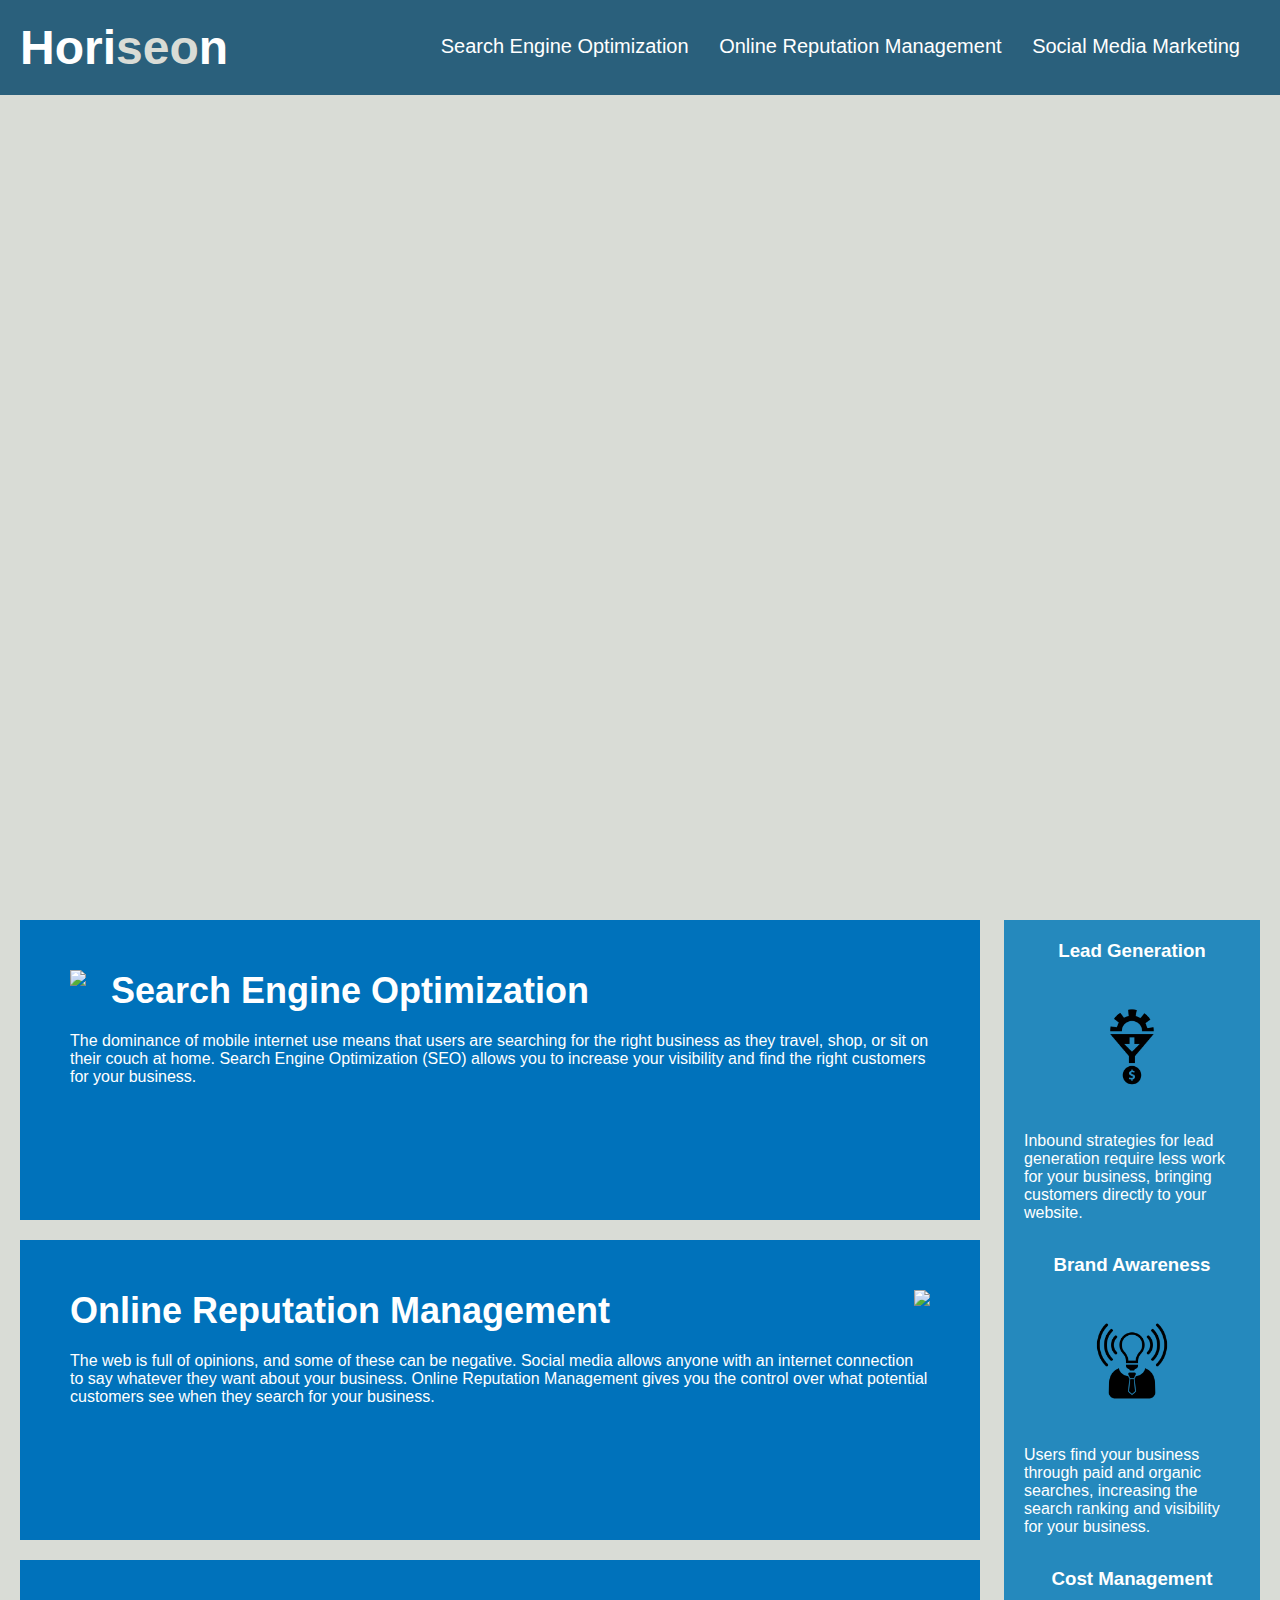
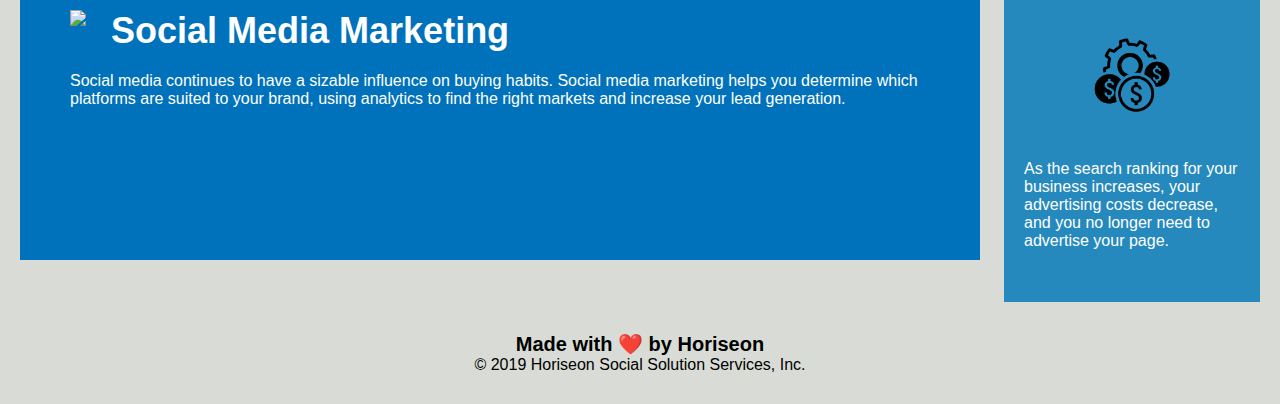
==== 02-Challenge/Develop/index.html @ e79a4ec8 "added challenge folder" ====
<!DOCTYPE html>
<html lang="en-us">

<head>
    <meta charset="UTF-8" />
    <link rel="stylesheet" href="./assets/css/style.css">
    <title>website</title>
</head>

<body>
    <div class="header">
        <h1>Hori<span class="seo">seo</span>n</h1>
        <div>
            <ul>
                <li>
                    <a href="#search-engine-optimization">Search Engine Optimization</a>
                </li>
                <li>
                    <a href="#online-reputation-management">Online Reputation Management</a>
                </li>
                <li>
                    <a href="#social-media-marketing">Social Media Marketing</a>
                </li>
            </ul>
        </div>
    </div>
    <div class="hero"></div>
    <div class="content">
        <div class="search-engine-optimization">
            <img src="./assets/images/search-engine-optimization.jpg" class="float-left" />
            <h2>Search Engine Optimization</h2>
            <p>
                The dominance of mobile internet use means that users are searching for the right business as they travel, shop, or sit on their couch at home. Search Engine Optimization (SEO) allows you to increase your visibility and find the right customers for your business.
            </p>
        </div>
        <div id="online-reputation-management" class="online-reputation-management">
            <img src="./assets/images/online-reputation-management.jpg" class="float-right" />
            <h2>Online Reputation Management</h2>
            <p>
                The web is full of opinions, and some of these can be negative. Social media allows anyone with an internet connection to say whatever they want about your business. Online Reputation Management gives you the control over what potential customers see when they search for your business.
            </p>
        </div>
        <div id="social-media-marketing" class="social-media-marketing">
            <img src="./assets/images/social-media-marketing.jpg" class="float-left" />
            <h2>Social Media Marketing</h2>
            <p>
                Social media continues to have a sizable influence on buying habits. Social media marketing helps you determine which platforms are suited to your brand, using analytics to find the right markets and increase your lead generation.
            </p>
        </div>
    </div>
    <div class="benefits">
        <div class="benefit-lead">
            <h3>Lead Generation</h3>
            <img src="./assets/images/lead-generation.png" />
            <p>
                Inbound strategies for lead generation require less work for your business, bringing customers directly to your website.
            </p>
        </div>
        <div class="benefit-brand">
            <h3>Brand Awareness</h3>
            <img src="./assets/images/brand-awareness.png" />
            <p>
                Users find your business through paid and organic searches, increasing the search ranking and visibility for your business.
            </p>
        </div>
        <div class="benefit-cost">
            <h3>Cost Management</h3>
            <img src="./assets/images/cost-management.png" />
            <p>
                As the search ranking for your business increases, your advertising costs decrease, and you no longer need to advertise your page.
            </p>
        </div>
    </div>
    <div class="footer">
        <h2>Made with ❤️️ by Horiseon</h2>
        <p>
            &copy; 2019 Horiseon Social Solution Services, Inc.
        </p>
    </div>
</body>

</html>
---- 02-Challenge/Develop/assets/css/style.css ----
* {
    box-sizing: border-box;
    padding: 0;
    margin: 0;
}

body {
    background-color: #d9dcd6;
}

.header {
    padding: 20px;
    font-family: 'Trebuchet MS', 'Lucida Sans Unicode', 'Lucida Grande', 'Lucida Sans', Arial, sans-serif;
    background-color: #2a607c;
    color: #ffffff;
}

.header h1 {
    display: inline-block;
    font-size: 48px;
}

.header h1 .seo {
    color: #d9dcd6;
}

.header div {
    padding-top: 15px;
    margin-right: 20px;
    float: right;
    font-family: 'Gill Sans', 'Gill Sans MT', Calibri, 'Trebuchet MS', sans-serif;
    font-size: 20px;
}

.header div ul {
    list-style-type: none;
}

.header div ul li {
    display: inline-block;
    margin-left: 25px;
}

a {
    color: #ffffff;
    text-decoration: none;
}

p {
    font-size: 16px;
}

.hero {
    height: 800px;
    width: 100%;
    margin-bottom: 25px;
    background-image: url("../images/digital-marketing-meeting.jpg");
    background-size: cover;
    background-position: center;
}

.float-left {
    float: left;
    margin-right: 25px;
}

.float-right {
    float: right;
    margin-left: 25px;
}

.content {
    width: 75%;
    display: inline-block;
    margin-left: 20px;
}

.benefits {
    margin-right: 20px;
    padding: 20px;
    clear: both;
    float: right;
    width: 20%;
    height: 100%;
    font-family: 'Gill Sans', 'Gill Sans MT', Calibri, 'Trebuchet MS', sans-serif;
    background-color: #2589bd;
}

.benefit-lead {
    margin-bottom: 32px;
    color: #ffffff;
}

.benefit-brand {
    margin-bottom: 32px;
    color: #ffffff;
}

.benefit-cost {
    margin-bottom: 32px;
    color: #ffffff;
}

.benefit-lead h3 {
    margin-bottom: 10px;
    text-align: center;
}

.benefit-brand h3 {
    margin-bottom: 10px;
    text-align: center;
}

.benefit-cost h3 {
    margin-bottom: 10px;
    text-align: center;
}

.benefit-lead img {
    display: block;
    margin: 10px auto;
    max-width: 150px;
}

.benefit-brand img {
    display: block;
    margin: 10px auto;
    max-width: 150px;
}

.benefit-cost img {
    display: block;
    margin: 10px auto;
    max-width: 150px;
}

.search-engine-optimization {
    margin-bottom: 20px;
    padding: 50px;
    height: 300px;
    font-family: 'Gill Sans', 'Gill Sans MT', Calibri, 'Trebuchet MS', sans-serif;
    background-color: #0072bb;
    color: #ffffff;
}

.online-reputation-management {
    margin-bottom: 20px;
    padding: 50px;
    height: 300px;
    font-family: 'Gill Sans', 'Gill Sans MT', Calibri, 'Trebuchet MS', sans-serif;
    background-color: #0072bb;
    color: #ffffff;
}

.social-media-marketing {
    margin-bottom: 20px;
    padding: 50px;
    height: 300px;
    font-family: 'Gill Sans', 'Gill Sans MT', Calibri, 'Trebuchet MS', sans-serif;
    background-color: #0072bb;
    color: #ffffff;
}

.search-engine-optimization img {
    max-height: 200px;
}

.online-reputation-management img {
    max-height: 200px;
}

.social-media-marketing img {
    max-height: 200px;
}

.search-engine-optimization h2 {
    margin-bottom: 20px;
    font-size: 36px;
}

.online-reputation-management h2 {
    margin-bottom: 20px;
    font-size: 36px;
}

.social-media-marketing h2 {
    margin-bottom: 20px;
    font-size: 36px;
}

.footer {
    padding: 30px;
    clear: both;
    font-family: 'Trebuchet MS', 'Lucida Sans Unicode', 'Lucida Grande', 'Lucida Sans', Arial, sans-serif;
    text-align: center;
}

.footer h2 {
    font-size: 20px;
}
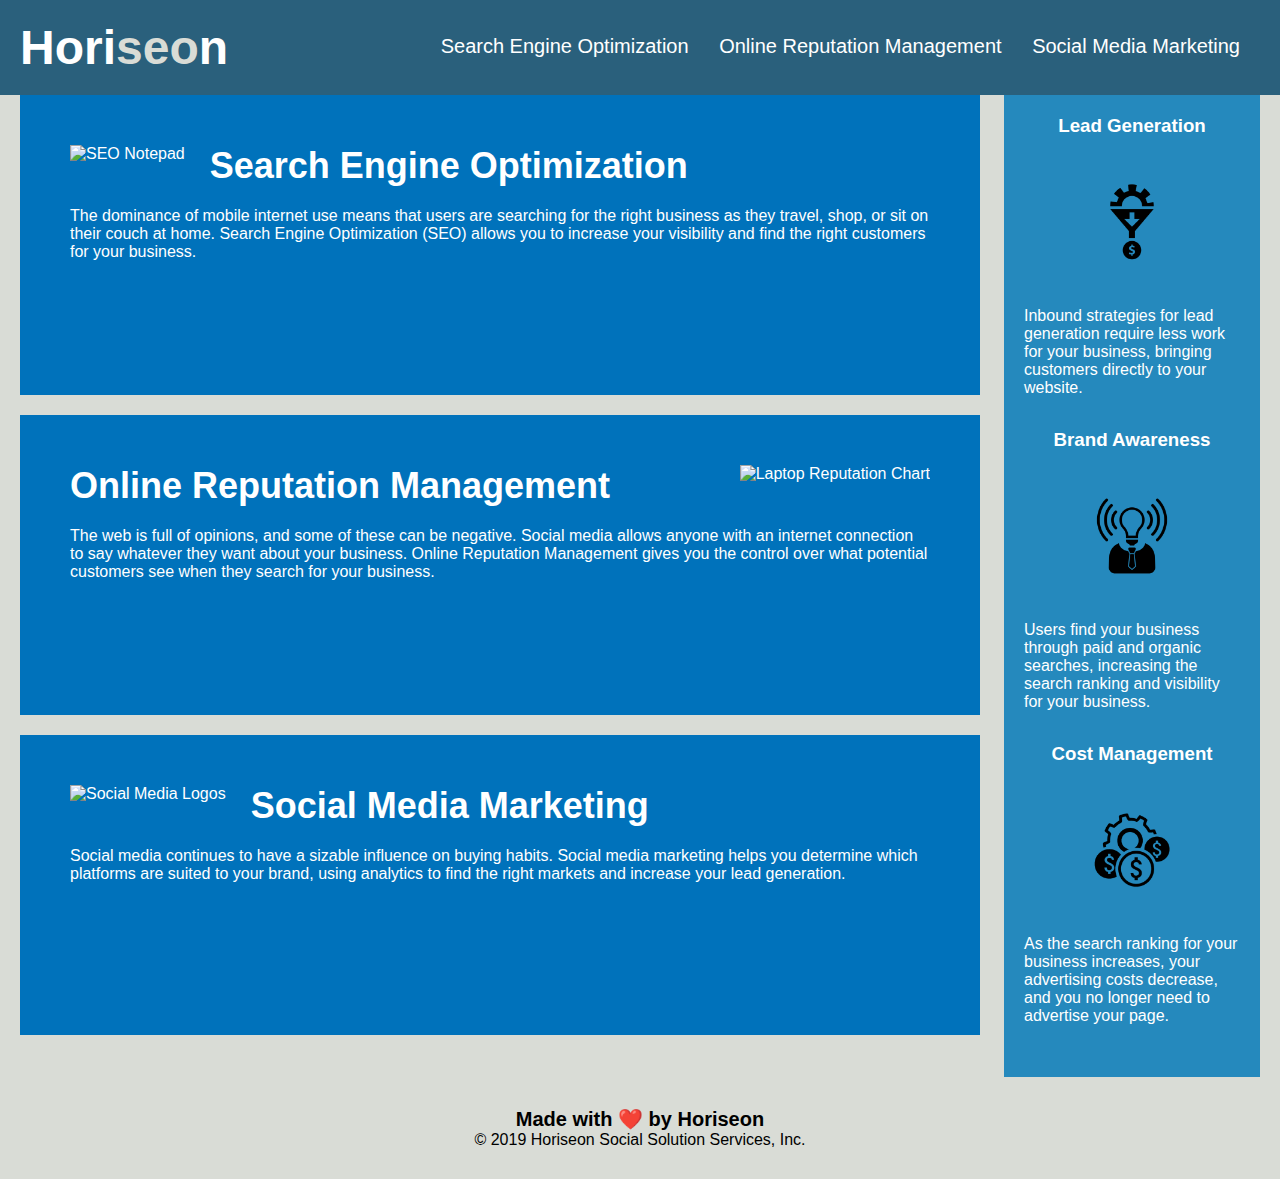
==== commit 86e0ae02: "Added alt text to images" ====
--- a/02-Challenge/Develop/index.html
+++ b/02-Challenge/Develop/index.html
@@ -8,9 +8,10 @@
 </head>
 
 <body>
-    <div class="header">
+
+    <!-- Title and Nav Bar -->
+    <header>
         <h1>Hori<span class="seo">seo</span>n</h1>
-        <div>
             <ul>
                 <li>
                     <a href="#search-engine-optimization">Search Engine Optimization</a>
@@ -22,61 +23,69 @@
                     <a href="#social-media-marketing">Social Media Marketing</a>
                 </li>
             </ul>
-        </div>
-    </div>
-    <div class="hero"></div>
-    <div class="content">
+    </header>
+
+    <!-- Opening Picture -->
+    <figure id="hero"></figure>
+
+    <!-- Article 1 -->
+    <section class="content">
         <div class="search-engine-optimization">
-            <img src="./assets/images/search-engine-optimization.jpg" class="float-left" />
+            <img src="./assets/images/search-engine-optimization.jpg" class="float-left" alt="SEO Notepad"/>
             <h2>Search Engine Optimization</h2>
             <p>
                 The dominance of mobile internet use means that users are searching for the right business as they travel, shop, or sit on their couch at home. Search Engine Optimization (SEO) allows you to increase your visibility and find the right customers for your business.
             </p>
         </div>
         <div id="online-reputation-management" class="online-reputation-management">
-            <img src="./assets/images/online-reputation-management.jpg" class="float-right" />
+            <img src="./assets/images/online-reputation-management.jpg" class="float-right" alt="Laptop Reputation Chart"/>
             <h2>Online Reputation Management</h2>
             <p>
                 The web is full of opinions, and some of these can be negative. Social media allows anyone with an internet connection to say whatever they want about your business. Online Reputation Management gives you the control over what potential customers see when they search for your business.
             </p>
         </div>
         <div id="social-media-marketing" class="social-media-marketing">
-            <img src="./assets/images/social-media-marketing.jpg" class="float-left" />
+            <img src="./assets/images/social-media-marketing.jpg" class="float-left" alt="Social Media Logos"/>
             <h2>Social Media Marketing</h2>
             <p>
                 Social media continues to have a sizable influence on buying habits. Social media marketing helps you determine which platforms are suited to your brand, using analytics to find the right markets and increase your lead generation.
             </p>
         </div>
-    </div>
+    </section>
+
+    <!-- Article 2 -->
     <div class="benefits">
         <div class="benefit-lead">
             <h3>Lead Generation</h3>
-            <img src="./assets/images/lead-generation.png" />
+            <img src="./assets/images/lead-generation.png" alt="Cog transfer into money"/>
             <p>
                 Inbound strategies for lead generation require less work for your business, bringing customers directly to your website.
             </p>
         </div>
         <div class="benefit-brand">
             <h3>Brand Awareness</h3>
-            <img src="./assets/images/brand-awareness.png" />
+            <img src="./assets/images/brand-awareness.png" alt="Lightbulb"/>
             <p>
                 Users find your business through paid and organic searches, increasing the search ranking and visibility for your business.
             </p>
         </div>
         <div class="benefit-cost">
             <h3>Cost Management</h3>
-            <img src="./assets/images/cost-management.png" />
+            <img src="./assets/images/cost-management.png" alt="Cog and Dollar Signs"/>
             <p>
                 As the search ranking for your business increases, your advertising costs decrease, and you no longer need to advertise your page.
             </p>
         </div>
     </div>
-    <div class="footer">
+
+    <!-- End & Copyright -->
+    <footer>
         <h2>Made with ❤️️ by Horiseon</h2>
         <p>
             &copy; 2019 Horiseon Social Solution Services, Inc.
         </p>
-    </div>
+    </footer>
+
 </body>
 
 </html>
--- a/02-Challenge/Develop/assets/css/style.css
+++ b/02-Challenge/Develop/assets/css/style.css
@@ -8,23 +8,24 @@
     background-color: #d9dcd6;
 }
 
-.header {
+header {
     padding: 20px;
     font-family: 'Trebuchet MS', 'Lucida Sans Unicode', 'Lucida Grande', 'Lucida Sans', Arial, sans-serif;
     background-color: #2a607c;
     color: #ffffff;
 }
 
-.header h1 {
+header h1 {
     display: inline-block;
     font-size: 48px;
 }
 
-.header h1 .seo {
+header h1 .seo {
     color: #d9dcd6;
 }
 
-.header div {
+header ul {
+    list-style-type: none;
     padding-top: 15px;
     margin-right: 20px;
     float: right;
@@ -32,11 +33,7 @@
     font-size: 20px;
 }
 
-.header div ul {
-    list-style-type: none;
-}
-
-.header div ul li {
+header ul li {
     display: inline-block;
     margin-left: 25px;
 }
@@ -188,13 +185,13 @@
     font-size: 36px;
 }
 
-.footer {
+footer {
     padding: 30px;
     clear: both;
     font-family: 'Trebuchet MS', 'Lucida Sans Unicode', 'Lucida Grande', 'Lucida Sans', Arial, sans-serif;
     text-align: center;
 }
 
-.footer h2 {
+footer h2 {
     font-size: 20px;
 }
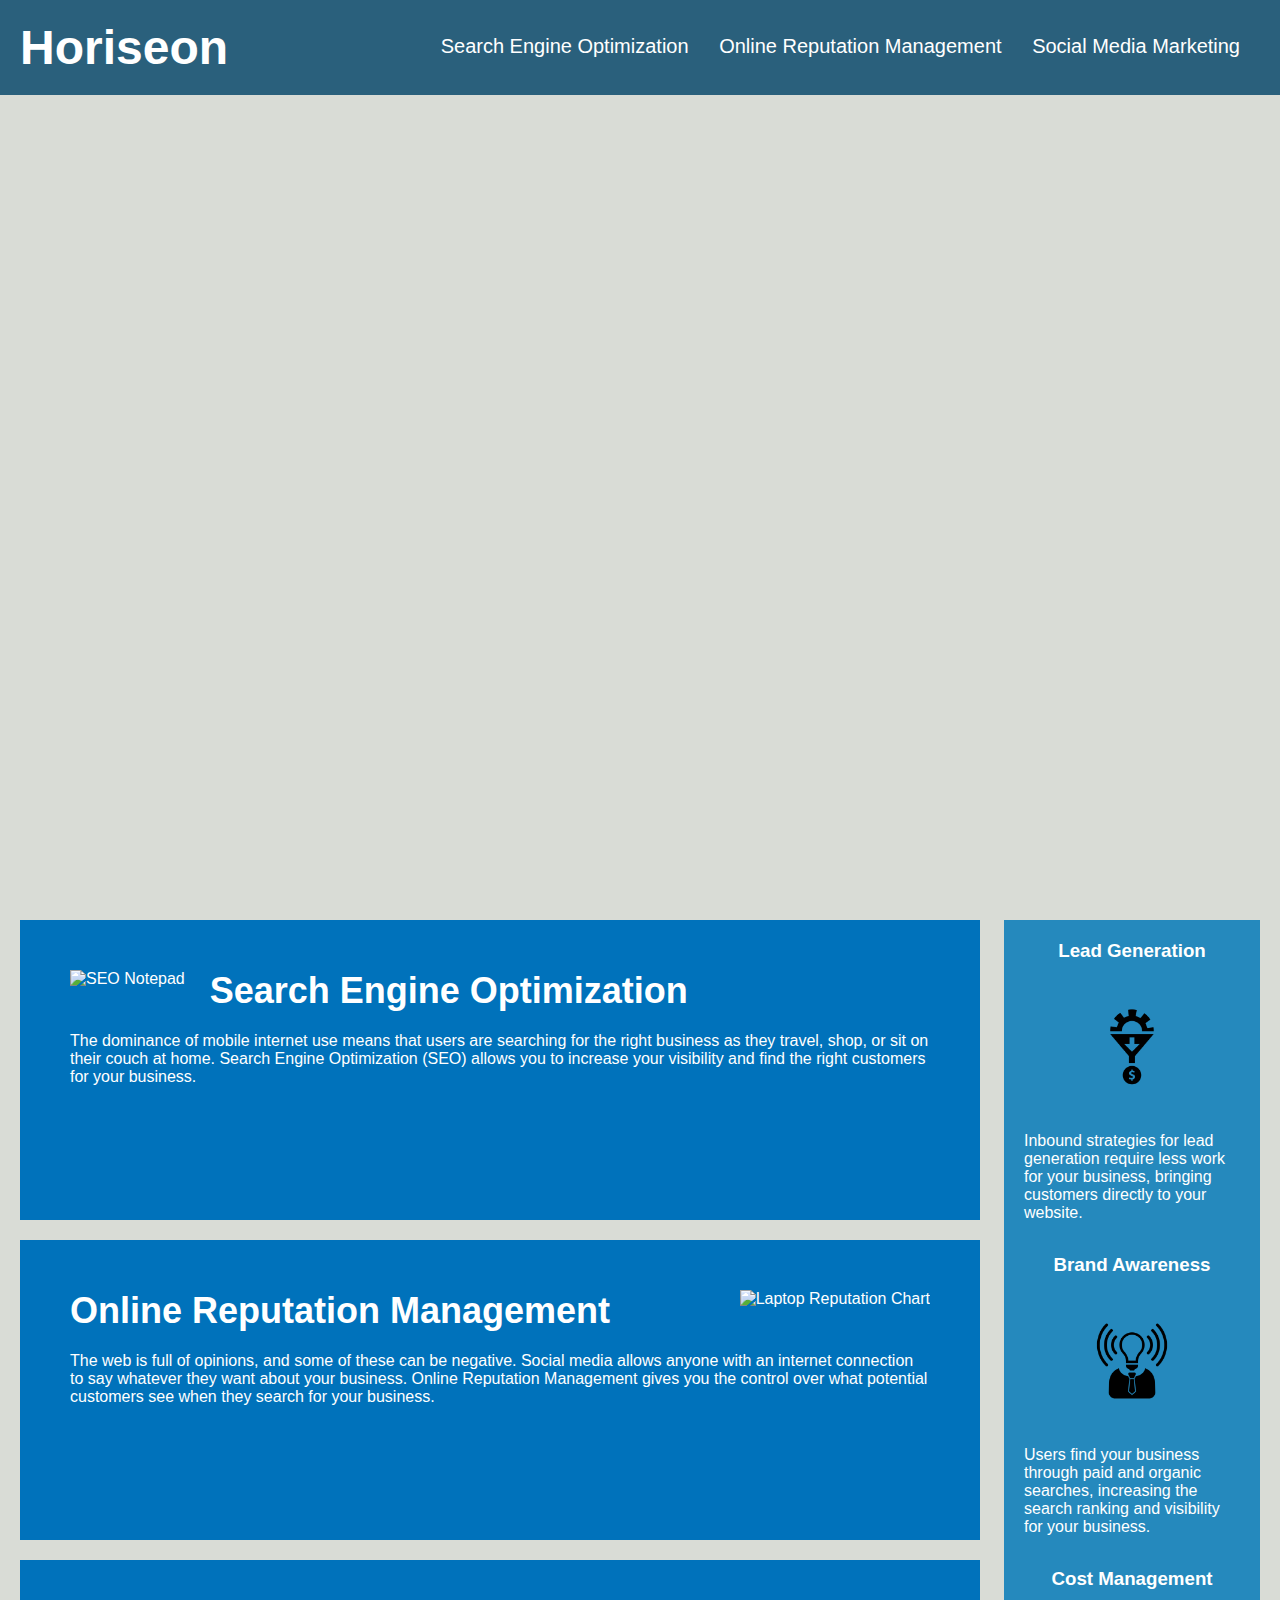
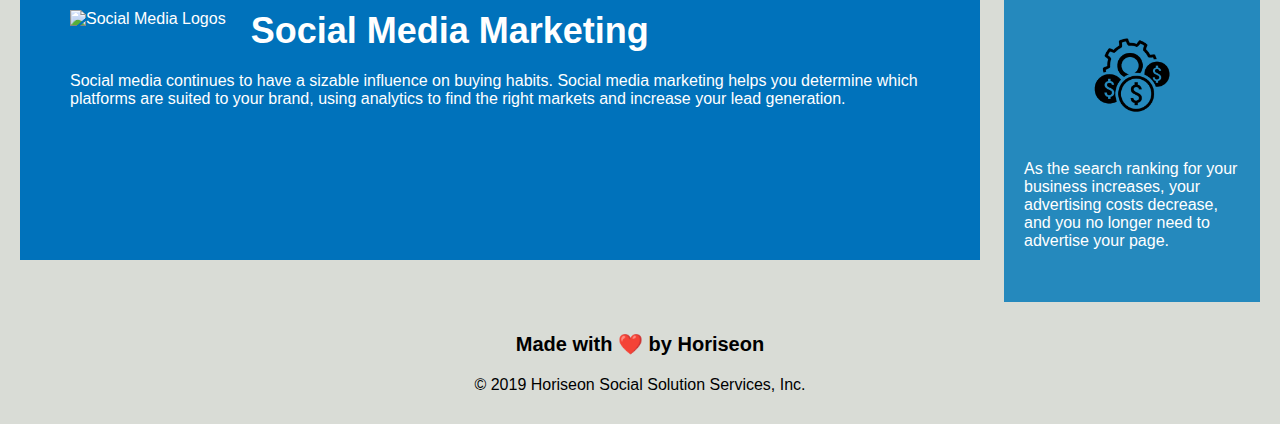
==== commit 11f902f7: "Removed all divs and reorganized css" ====
--- a/02-Challenge/Develop/index.html
+++ b/02-Challenge/Develop/index.html
@@ -27,57 +27,57 @@
 
     <!-- Opening Picture -->
     <figure id="hero"></figure>
+    <main>
+        <!-- Article 1 -->
+        <section class="content">
+            <article class="search-engine-optimization">
+                <img src="./assets/images/search-engine-optimization.jpg" class="float-left" alt="SEO Notepad"/>
+                <h2>Search Engine Optimization</h2>
+                <p>
+                    The dominance of mobile internet use means that users are searching for the right business as they travel, shop, or sit on their couch at home. Search Engine Optimization (SEO) allows you to increase your visibility and find the right customers for your business.
+                </p>
+            </article>
+            <article id="online-reputation-management" class="online-reputation-management">
+                <img src="./assets/images/online-reputation-management.jpg" class="float-right" alt="Laptop Reputation Chart"/>
+                <h2>Online Reputation Management</h2>
+                <p>
+                    The web is full of opinions, and some of these can be negative. Social media allows anyone with an internet connection to say whatever they want about your business. Online Reputation Management gives you the control over what potential customers see when they search for your business.
+                </p>
+            </article>
+            <article id="social-media-marketing" class="social-media-marketing">
+                <img src="./assets/images/social-media-marketing.jpg" class="float-left" alt="Social Media Logos"/>
+                <h2>Social Media Marketing</h2>
+                <p>
+                    Social media continues to have a sizable influence on buying habits. Social media marketing helps you determine which platforms are suited to your brand, using analytics to find the right markets and increase your lead generation.
+                </p>
+            </article>
+        </section>
 
-    <!-- Article 1 -->
-    <section class="content">
-        <div class="search-engine-optimization">
-            <img src="./assets/images/search-engine-optimization.jpg" class="float-left" alt="SEO Notepad"/>
-            <h2>Search Engine Optimization</h2>
-            <p>
-                The dominance of mobile internet use means that users are searching for the right business as they travel, shop, or sit on their couch at home. Search Engine Optimization (SEO) allows you to increase your visibility and find the right customers for your business.
-            </p>
-        </div>
-        <div id="online-reputation-management" class="online-reputation-management">
-            <img src="./assets/images/online-reputation-management.jpg" class="float-right" alt="Laptop Reputation Chart"/>
-            <h2>Online Reputation Management</h2>
-            <p>
-                The web is full of opinions, and some of these can be negative. Social media allows anyone with an internet connection to say whatever they want about your business. Online Reputation Management gives you the control over what potential customers see when they search for your business.
-            </p>
-        </div>
-        <div id="social-media-marketing" class="social-media-marketing">
-            <img src="./assets/images/social-media-marketing.jpg" class="float-left" alt="Social Media Logos"/>
-            <h2>Social Media Marketing</h2>
-            <p>
-                Social media continues to have a sizable influence on buying habits. Social media marketing helps you determine which platforms are suited to your brand, using analytics to find the right markets and increase your lead generation.
-            </p>
-        </div>
-    </section>
-
-    <!-- Article 2 -->
-    <div class="benefits">
-        <div class="benefit-lead">
-            <h3>Lead Generation</h3>
-            <img src="./assets/images/lead-generation.png" alt="Cog transfer into money"/>
-            <p>
-                Inbound strategies for lead generation require less work for your business, bringing customers directly to your website.
-            </p>
-        </div>
-        <div class="benefit-brand">
-            <h3>Brand Awareness</h3>
-            <img src="./assets/images/brand-awareness.png" alt="Lightbulb"/>
-            <p>
-                Users find your business through paid and organic searches, increasing the search ranking and visibility for your business.
-            </p>
-        </div>
-        <div class="benefit-cost">
-            <h3>Cost Management</h3>
-            <img src="./assets/images/cost-management.png" alt="Cog and Dollar Signs"/>
-            <p>
-                As the search ranking for your business increases, your advertising costs decrease, and you no longer need to advertise your page.
-            </p>
-        </div>
-    </div>
-
+        <!-- Article 2 -->
+        <section class="benefits">
+            <article class="benefit-lead">
+                <h3>Lead Generation</h3>
+                <img src="./assets/images/lead-generation.png" alt="Cog transfer into money"/>
+                <p>
+                    Inbound strategies for lead generation require less work for your business, bringing customers directly to your website.
+                </p>
+            </article>
+            <article class="benefit-brand">
+                <h3>Brand Awareness</h3>
+                <img src="./assets/images/brand-awareness.png" alt="Lightbulb"/>
+                <p>
+                    Users find your business through paid and organic searches, increasing the search ranking and visibility for your business.
+                </p>
+            </article>
+            <article class="benefit-cost">
+                <h3>Cost Management</h3>
+                <img src="./assets/images/cost-management.png" alt="Cog and Dollar Signs"/>
+                <p>
+                    As the search ranking for your business increases, your advertising costs decrease, and you no longer need to advertise your page.
+                </p>
+            </article>
+        </section>
+    </main>
     <!-- End & Copyright -->
     <footer>
         <h2>Made with ❤️️ by Horiseon</h2>
--- a/02-Challenge/Develop/assets/css/style.css
+++ b/02-Challenge/Develop/assets/css/style.css
@@ -2,6 +2,25 @@
     box-sizing: border-box;
     padding: 0;
     margin: 0;
+}
+
+h1 {
+    display: inline-block;
+    font-size: 48px;
+}
+
+h2 {
+    margin-bottom: 20px;
+    font-size: 36px;
+}
+
+footer h2 {
+    font-size: 20px;
+}
+
+h3 {
+    margin-bottom: 10px;
+    text-align: center;
 }
 
 body {
@@ -15,16 +34,7 @@
     color: #ffffff;
 }
 
-header h1 {
-    display: inline-block;
-    font-size: 48px;
-}
-
-header h1 .seo {
-    color: #d9dcd6;
-}
-
-header ul {
+ul {
     list-style-type: none;
     padding-top: 15px;
     margin-right: 20px;
@@ -33,7 +43,7 @@
     font-size: 20px;
 }
 
-header ul li {
+ul li {
     display: inline-block;
     margin-left: 25px;
 }
@@ -47,7 +57,7 @@
     font-size: 16px;
 }
 
-.hero {
+#hero {
     height: 800px;
     width: 100%;
     margin-bottom: 25px;
@@ -96,21 +106,6 @@
 .benefit-cost {
     margin-bottom: 32px;
     color: #ffffff;
-}
-
-.benefit-lead h3 {
-    margin-bottom: 10px;
-    text-align: center;
-}
-
-.benefit-brand h3 {
-    margin-bottom: 10px;
-    text-align: center;
-}
-
-.benefit-cost h3 {
-    margin-bottom: 10px;
-    text-align: center;
 }
 
 .benefit-lead img {
@@ -170,28 +165,9 @@
     max-height: 200px;
 }
 
-.search-engine-optimization h2 {
-    margin-bottom: 20px;
-    font-size: 36px;
-}
-
-.online-reputation-management h2 {
-    margin-bottom: 20px;
-    font-size: 36px;
-}
-
-.social-media-marketing h2 {
-    margin-bottom: 20px;
-    font-size: 36px;
-}
-
 footer {
     padding: 30px;
     clear: both;
     font-family: 'Trebuchet MS', 'Lucida Sans Unicode', 'Lucida Grande', 'Lucida Sans', Arial, sans-serif;
     text-align: center;
-}
-
-footer h2 {
-    font-size: 20px;
-}
+}